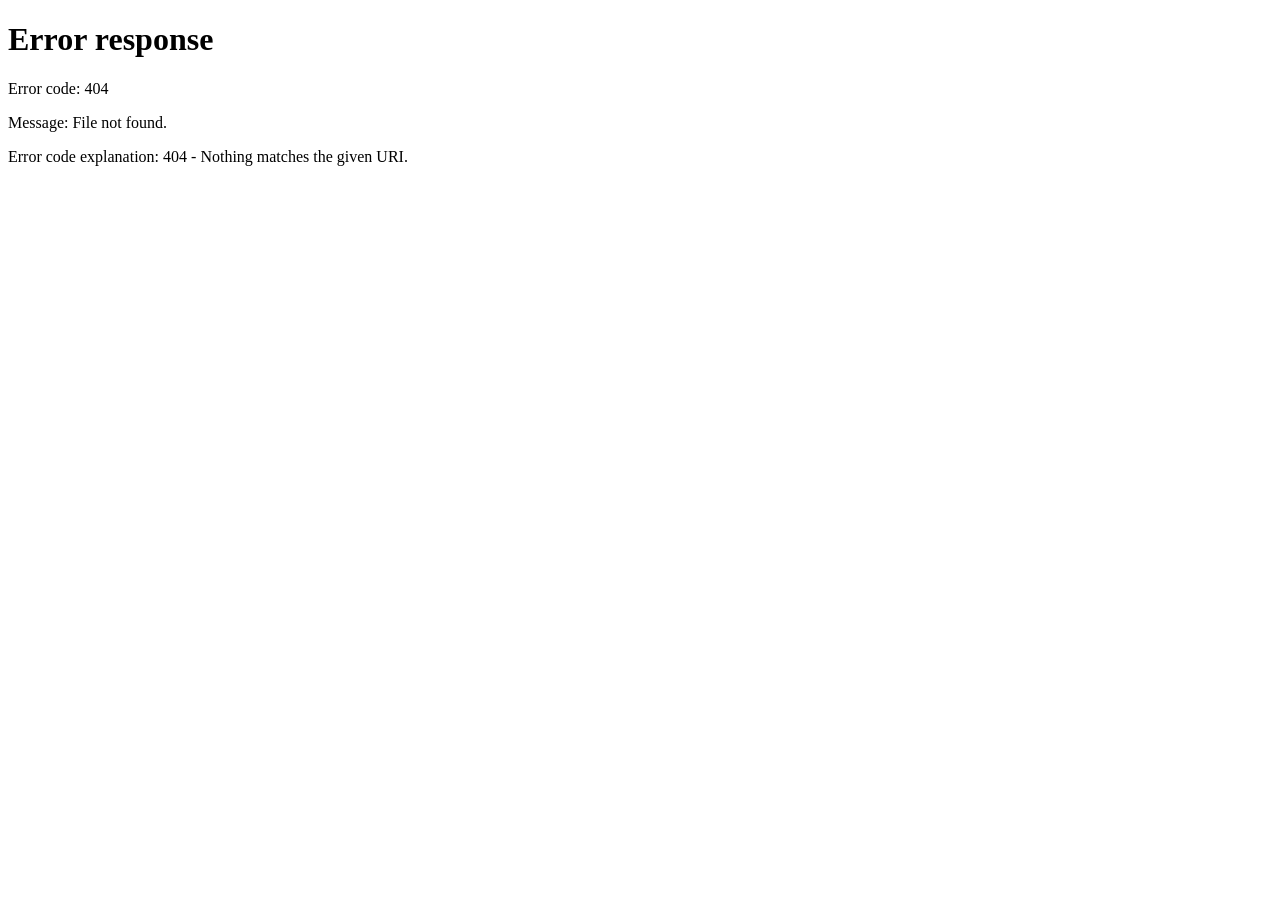
==== index.html @ 1cad804c "Arreglado refresco al eliminar y mejorado estilo del input file" ====
<!DOCTYPE html>
<html lang="es">
<head>
    <meta charset="UTF-8">
    <title>Cargando CYBEREDAVZLA...</title>
    <meta http-equiv="refresh" content="0; url=./frontend/" />
</head>
<body>
    <script>
        window.location.href = "./frontend/";
    </script>
</body>
</html>
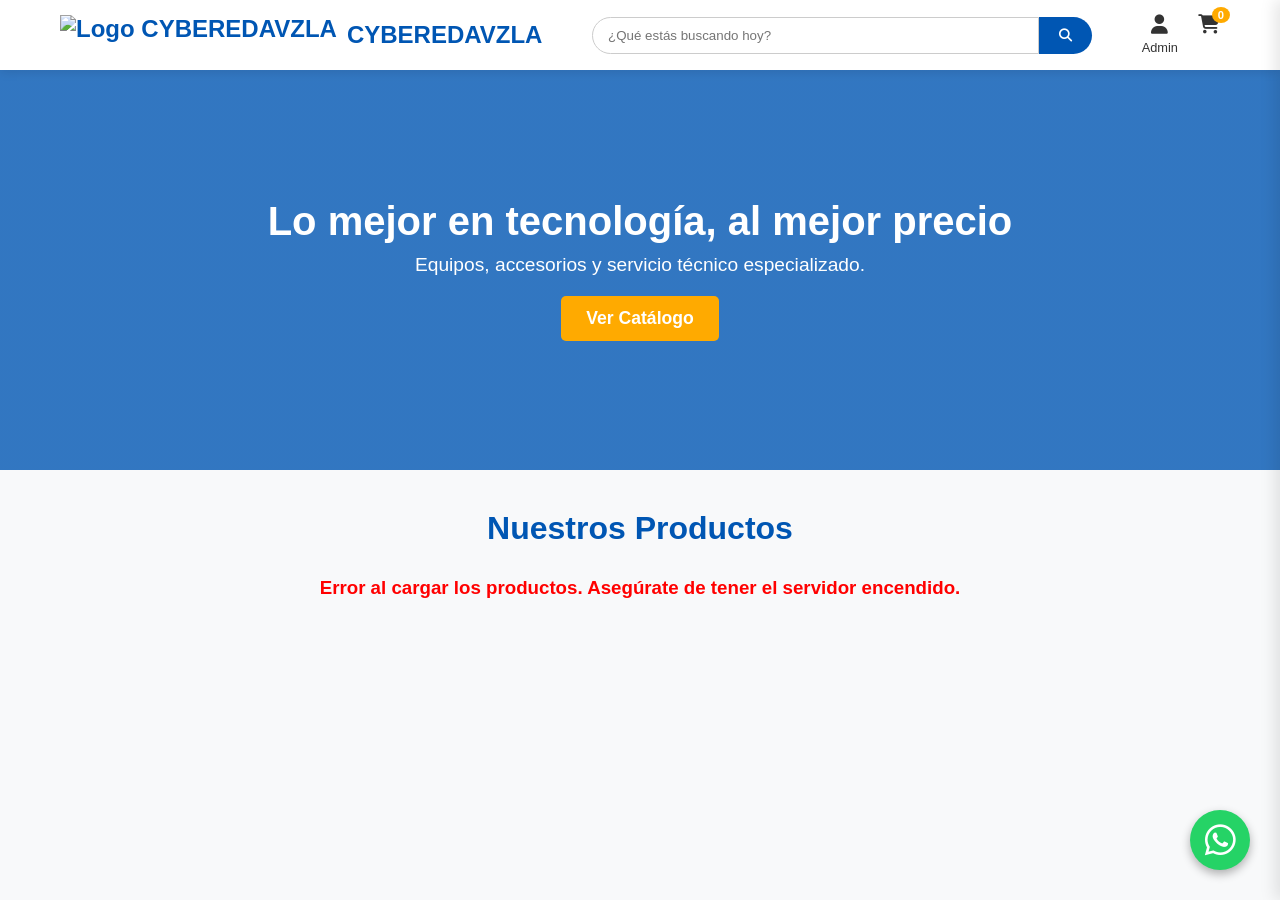
==== commit 734cc728: "Aumentado limite de peso de imagenes y agregado feedback visual al input" ====
--- a/index.html
+++ b/index.html
@@ -3,11 +3,11 @@
 <head>
     <meta charset="UTF-8">
     <title>Cargando CYBEREDAVZLA...</title>
-    <meta http-equiv="refresh" content="0; url=./frontend/" />
+    <meta http-equiv="refresh" content="0; url=./Frontend/" />
 </head>
 <body>
     <script>
-        window.location.href = "./frontend/";
+        window.location.href = "./Frontend/";
     </script>
 </body>
 </html>
